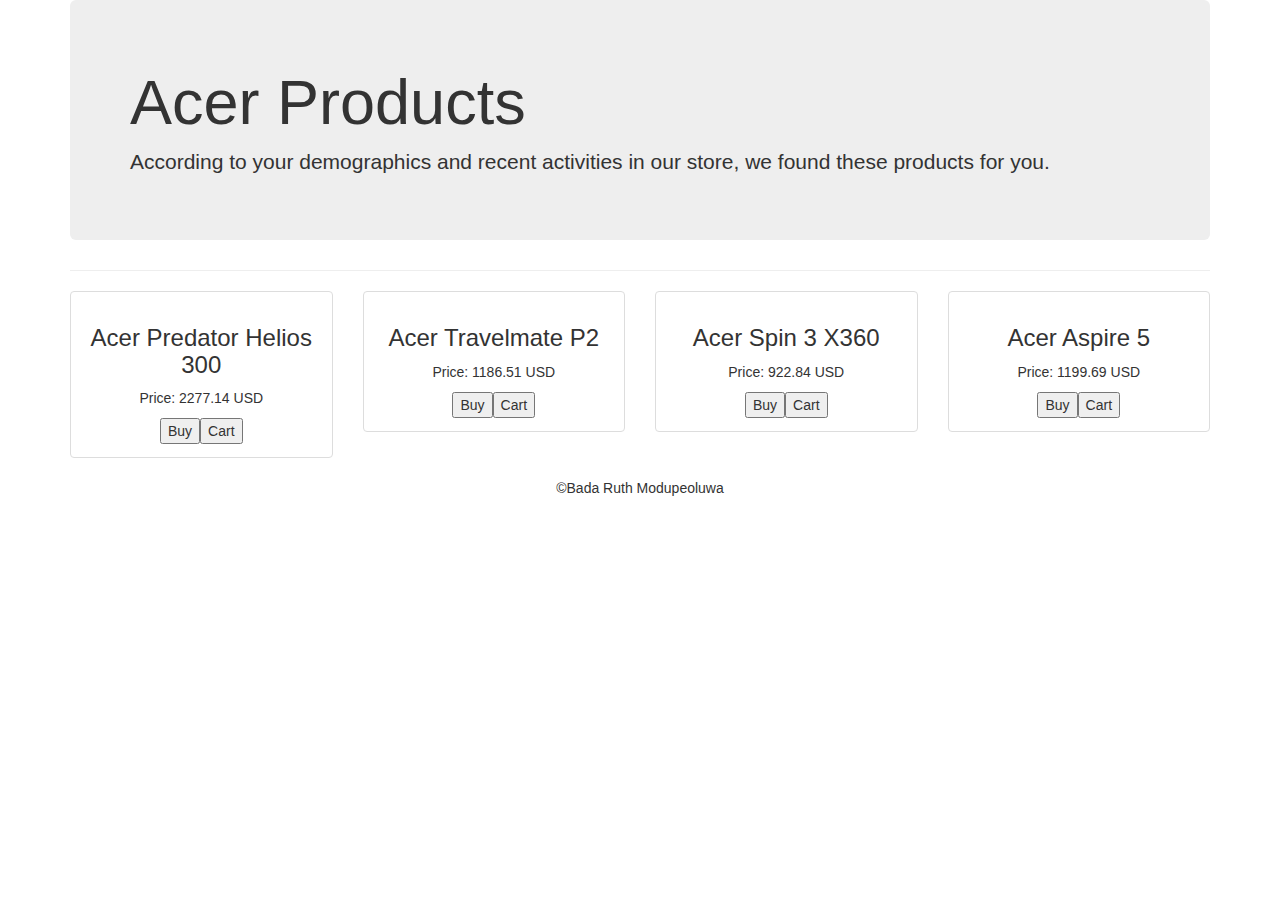
==== templates/acer.html @ 90394bbd "the ads sys" ====
<!DOCTYPE html>
<html lang="en">
    <head>
        <meta name="viewport" content="width=device-width, initial-scale=1">
        <title>Acer | Ecommerce Ads</title>
        <link href="https://fonts.googleapis.com/css?family=Roboto" rel="stylesheet">
        <link rel="stylesheet" href="https://maxcdn.bootstrapcdn.com/bootstrap/3.3.7/css/bootstrap.min.css" >

        <!--jQuery library--> 
        <script src="https://ajax.googleapis.com/ajax/libs/jquery/1.12.4/jquery.min.js"></script>

        <!--Latest compiled and minified JavaScript--> 
        <script src="https://maxcdn.bootstrapcdn.com/bootstrap/3.3.7/js/bootstrap.min.js"></script>
        <link rel="stylesheet" type="text/css" href="static/css/index.css">
    </head>

    <body>
        <div class="container content">
            <!-- Jumbotron Header -->
            <div class="jumbotron home-spacer" id="products-jumbotron">
                <h1>Acer Products</h1>
                <p>According to your demographics and recent activities in our store, we found these products for you.</p>

            </div>
            <hr>

            <div class="row text-center" id="cameras">
                <div class="col-md-3 col-sm-6 home-feature">
                    <div class="thumbnail">
                        <img src="static/images/acer/1.jpg" alt="">
                        <div class="caption">
                            <h3>Acer Predator Helios 300</h3>
                            <p>Price: 2277.14 USD</p>
                            <button> Buy </button><button> Cart </button>
                        </div>
                    </div>
                </div>

                <div class="col-md-3 col-sm-6 home-feature">
                    <div class="thumbnail">
                        <img src="static/images/acer/2.jpg" alt="">
                        <div class="caption">
                            <h3>Acer Travelmate P2 </h3>
                            <p>Price: 1186.51 USD </p>
                            <button> Buy </button><button> Cart </button>
                            </a>    
                        </div>
                    </div>
                </div>

                <div class="col-md-3 col-sm-6 home-feature">
                    <div class="thumbnail">
                        <img src="static/images/acer/3.jpg" alt="">
                        <div class="caption">
                            <h3>Acer Spin 3 X360 </h3>
                            <p>Price: 922.84 USD</p>
                            <button> Buy </button><button> Cart </button>
                        </div>
                    </div>
                </div>

                <div class="col-md-3 col-sm-6 home-feature">
                    <div class="thumbnail">
                        <img src="static/images/acer/4.jpg" alt="">
                        <div class="caption">
                            <h3>Acer Aspire 5</h3>
                            <p>Price: 1199.69 USD</p>
                            <button> Buy </button><button> Cart </button>
                        </div>
                    </div>
                </div>
            </div>


            </div>

            

            </div>
        </div>
        <footer>
            <div class="container">
                <center>
                 <p>&#169Bada Ruth Modupeoluwa</p>
                </center>	
            </div>    
        </footer>
    </body>

</html>
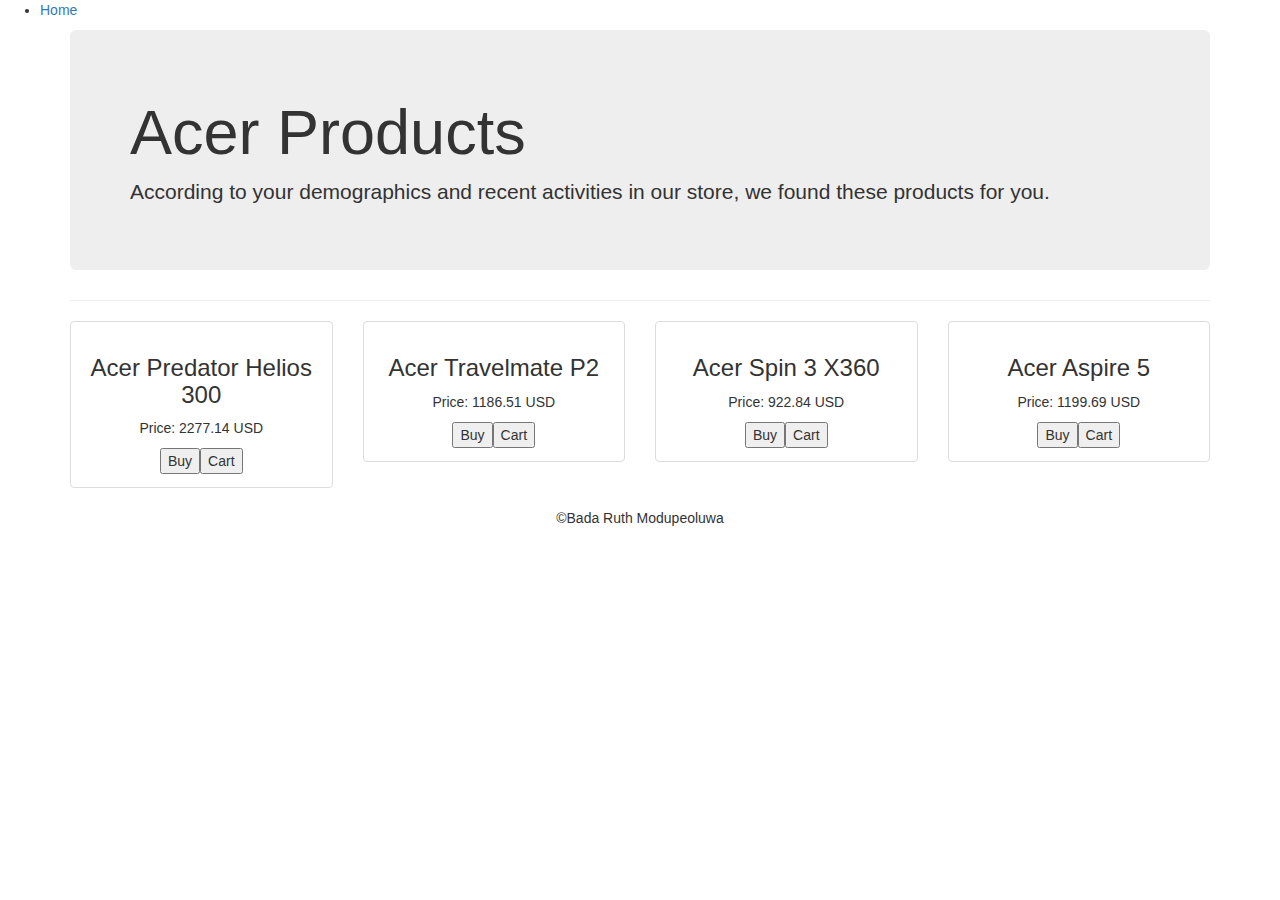
==== commit af389d61: "Update acer.html" ====
--- a/templates/acer.html
+++ b/templates/acer.html
@@ -15,6 +15,11 @@
     </head>
 
     <body>
+        <div class="paragh">
+            <ul>
+                <li><a href="/">Home</a></li>
+            </ul>
+        </div>
         <div class="container content">
             <!-- Jumbotron Header -->
             <div class="jumbotron home-spacer" id="products-jumbotron">
